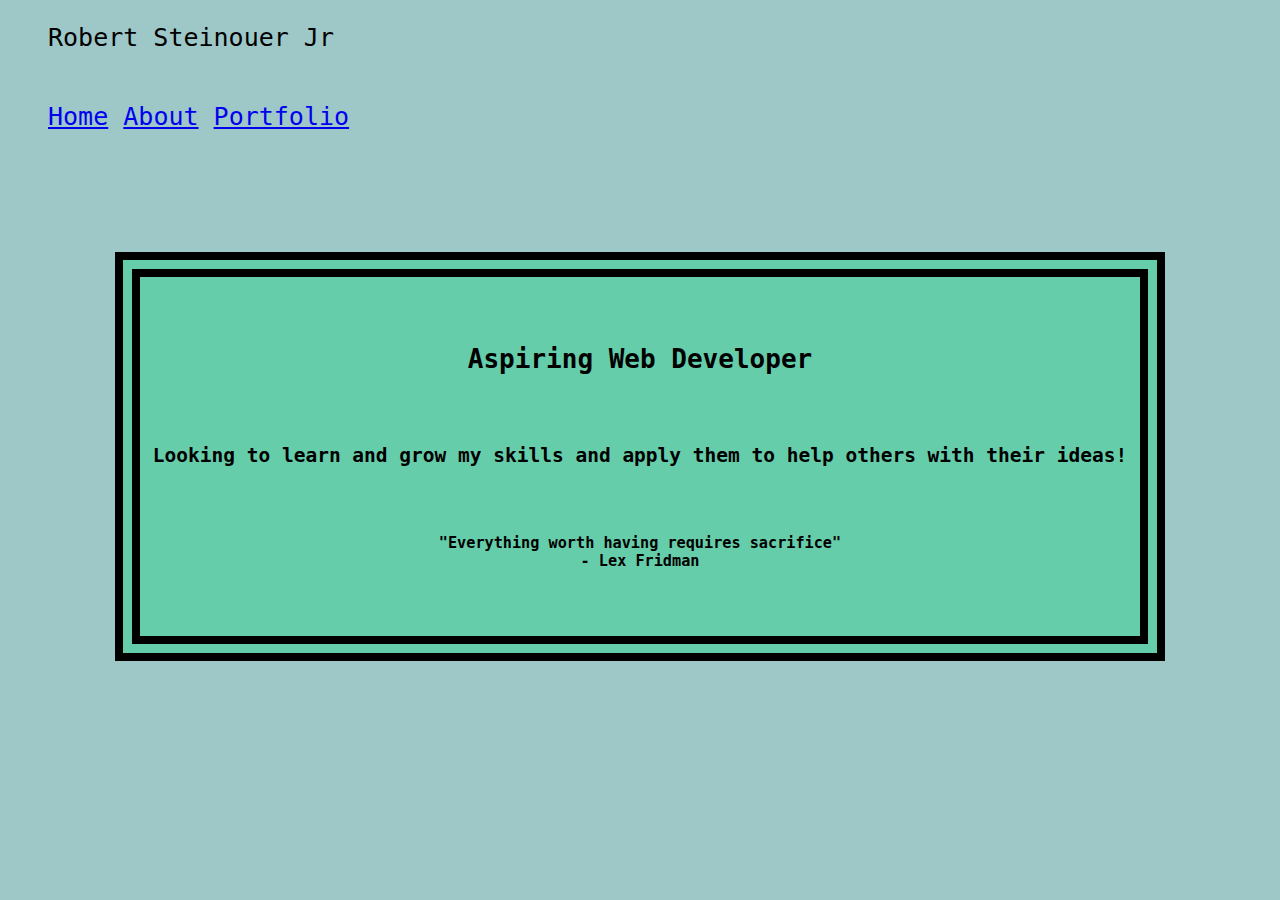
==== index.html @ 4e170186 "javascript alert added" ====
<!DOCTYPE html>
<html lang="en">
<head>
    <meta charset="UTF-8">
    <meta http-equiv="X-UA-Compatible" content="IE=edge">
    <meta name="viewport" content="width=device-width, initial-scale=1.0">
    <link rel="stylesheet" href="style.css">
    <title>Document</title>
</head>
<body>
    <header>
        <span class="name">Robert Steinouer Jr</span>
        <br>
        <br>
        <br>
        <nav class="links">
            <ul>
                <a href="index.html">Home</a>
                <a href="about.html">About</a>
                <a href="portfolio.html">Portfolio</a>
            </ul>
        </nav>
    </header>
    <br>
    <br>
    <br>
    <br>
    <br>
    <section class="homepage">
    <h1>Aspiring Web Developer</h1>
    <br>
    <br>
    <h2 class="personalgoal">Looking to learn and grow my skills and apply them to help others with their ideas!</h2>
    <br>
    <br>
    <h3 class="quote">"Everything worth having requires sacrifice" <br>- Lex Fridman</h3>
    </section>
    
</body>
<script src="javascript.js"></script>
</html>
---- style.css ----
h1{
    text-align: center;
    font-family: monospace;
}


.name {
    float: left;
    padding-top: 15px;
    font-size: 25px;
    font-family: monospace;
    padding-left: 40px;
}

.links {
    float: left;
    font-size: 25px;
    font-family: monospace;
    padding-top: 15px;
    
    
}

.personalgoal {
    text-align: center;
    font-family: monospace;
}

.quote {
    text-align: center;
    font-family: monospace;
}

.hobby1 {
    text-align: center;
    border: 5px solid black;
    width: 1000px;
    margin: auto;
    margin-top: 25px;
    background-color: mediumaquamarine;
}

.hobby2 {
    text-align: center;
    border: 5px solid black;
    width: 1000px;
    margin: auto;
    background-color: mediumaquamarine;
}

.hobby3 {
    text-align: center;
    border: 5px solid black;
    width: 1000px;
    margin: auto;
    background-color: mediumaquamarine;
}

.hobbytitle1 {
    font-family: monospace;
    font-size: 25px;
}

.hobbytitle2 {
    font-family: monospace;
    font-size: 25px;
}

.hobbytitle3 {
    font-family: monospace;
    font-size: 25px;
}

.projectt {
    font-family: monospace;
    font-size: 50px;
    
}

.project1 {
    border: 5px groove black;
    width: 850px;
    margin: auto;
    background-color: mediumaquamarine;
    
    
}

.zoo {
    
    padding-left: 275px;
    
}

.grocery {
    padding-left: 275px;
}

.vault {
    padding-left: 75px;
}

.portpara {
    padding-left: 25px;
    font-family: monospace;
    font-size: 25px
}


.project1name {
    font-family: monospace;
    text-align: center;
}

.project2name {
    font-family: monospace;
    text-align: center;
}

.project3name {
    font-family: monospace;
    text-align: center;
}

.project2 {
    border: 5px groove black;
    width: 800px;
    margin: auto;
    background-color: mediumaquamarine;
    
}

.project3 {
    border: 5px groove black;
    width: 800px;
    margin: auto;

    background-color: mediumaquamarine;
}

body {
    background-color: rgb(158, 199, 199);
}

.homepage {
    border: 25px double black;
    width: 1000px;
    margin: auto;
    margin-top: 100px;
    background-color: mediumaquamarine;
    padding-top: 50px;
    padding-bottom: 50px;
    
}

.littlemebox {
    border: 5px solid black;
    width: 1000px;
    margin: auto;
    background-color: mediumaquamarine;
}

.littleme {
    font-family: monospace;
    text-align: center;
    font-size: 25px;
}
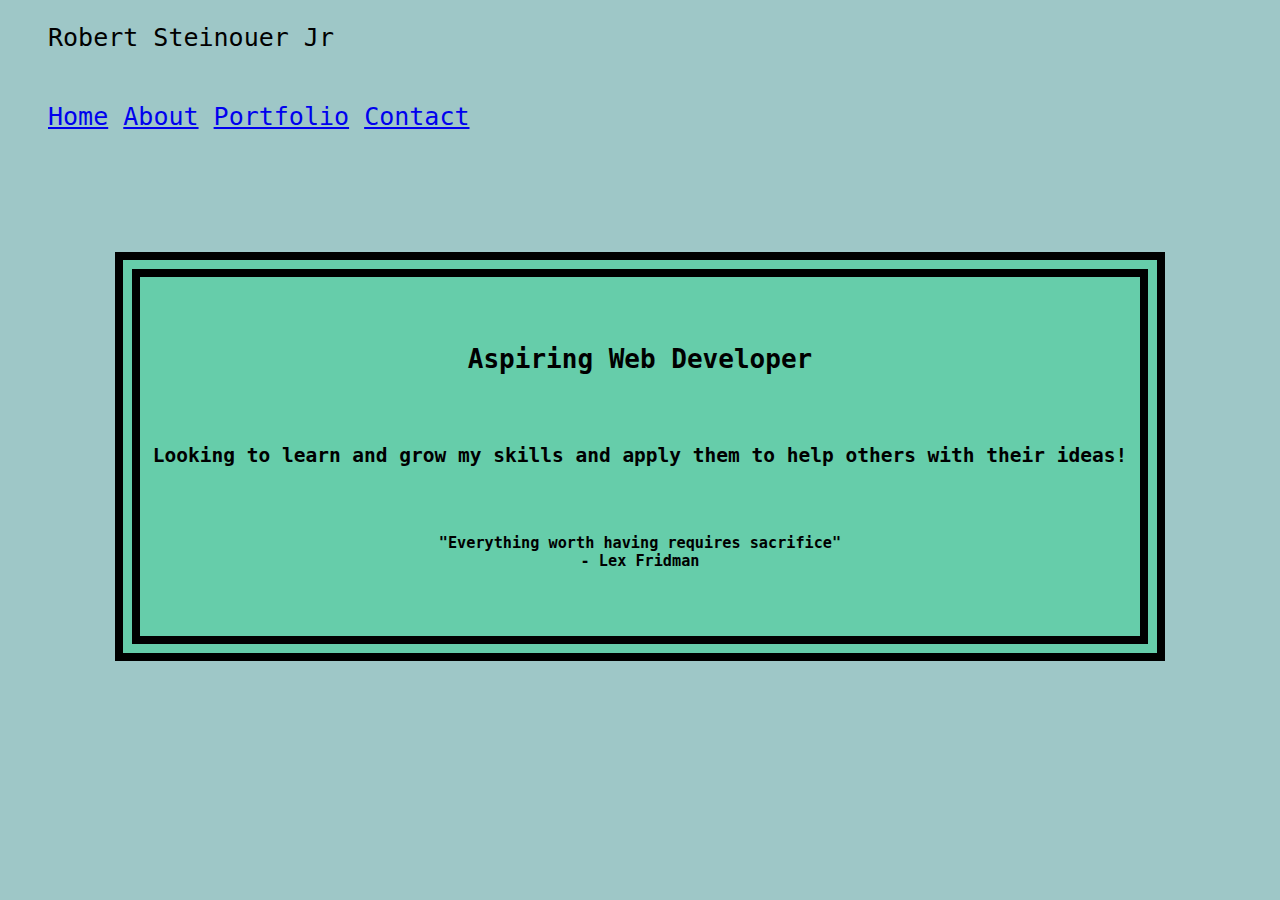
==== commit cc6b3358: "added contact page beginning and added to the nav bar" ====
--- a/index.html
+++ b/index.html
@@ -18,6 +18,7 @@
                 <a href="index.html">Home</a>
                 <a href="about.html">About</a>
                 <a href="portfolio.html">Portfolio</a>
+                <a href="contact.html">Contact</a>
             </ul>
         </nav>
     </header>
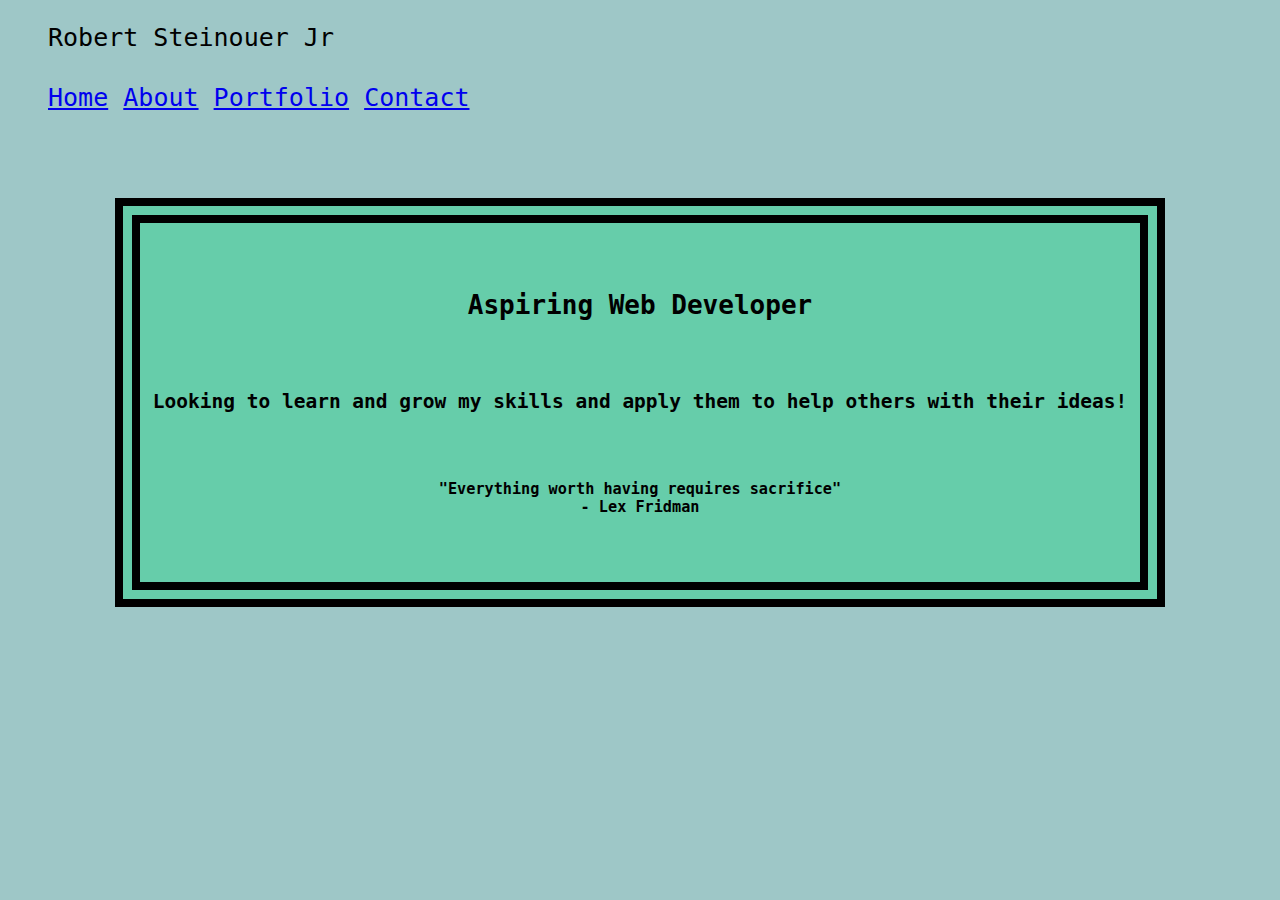
==== commit f5e5cb57: "cleaned up br lines in all files and adjusted nav bar for space between the name" ====
--- a/index.html
+++ b/index.html
@@ -10,9 +10,6 @@
 <body>
     <header>
         <span class="name">Robert Steinouer Jr</span>
-        <br>
-        <br>
-        <br>
         <nav class="links">
             <ul>
                 <a href="index.html">Home</a>
--- a/style.css
+++ b/style.css
@@ -14,11 +14,16 @@
 
 .links {
     float: left;
-    font-size: 25px;
-    font-family: monospace;
-    padding-top: 15px;
-    
-    
+    position: absolute;
+    font-size: 25px;
+    font-family: monospace;
+    margin-top: 50px;
+}
+
+.links:hover {
+    letter-spacing: 0.15em;
+    text-transform: uppercase;
+    transition: 0.5s;
 }
 
 .personalgoal {
@@ -71,10 +76,15 @@
     font-size: 25px;
 }
 
+.ap {
+    font-family: monospace;
+    padding: 25px;
+    font-size: 25px;
+}
+
 .projectt {
     font-family: monospace;
-    font-size: 50px;
-    
+    font-size: 50px;   
 }
 
 .project1 {
@@ -82,14 +92,10 @@
     width: 850px;
     margin: auto;
     background-color: mediumaquamarine;
-    
-    
 }
 
 .zoo {
-    
     padding-left: 275px;
-    
 }
 
 .grocery {
@@ -103,7 +109,7 @@
 .portpara {
     padding-left: 25px;
     font-family: monospace;
-    font-size: 25px
+    font-size: 25px;
 }
 
 
@@ -127,14 +133,12 @@
     width: 800px;
     margin: auto;
     background-color: mediumaquamarine;
-    
 }
 
 .project3 {
     border: 5px groove black;
     width: 800px;
     margin: auto;
-
     background-color: mediumaquamarine;
 }
 
@@ -150,18 +154,56 @@
     background-color: mediumaquamarine;
     padding-top: 50px;
     padding-bottom: 50px;
+}
+
+.littlemebox {
+    border: 5px solid black;
+    width: 1000px;
+    margin: auto;
+    background-color: mediumaquamarine;
+}
+
+.littleme {
+    font-family: monospace;
+    text-align: center;
+    font-size: 25px;
+}
+
+.container {
+    display: flex;
+    border: 15px double black;
+    margin: 100px;
+    padding: 20px;
+    background-color: mediumaquamarine;
+    font-family: monospace;
+    justify-content: center;
+}
+
+.contacth {
+    font-size: 30px;
+}
+
+.vname {
+    padding-top: 10px;
+    padding-bottom: 10px;
+    font-size: 25px;
+}
+
+.vemail {
+    padding-bottom: 10px;
+    font-size: 25px;
+}
+
+.vmessages {
+    padding-bottom: 10px;
+    font-size: 25px;
+    resize: none;
+}
+
+.submitb {
+    padding-top: 15px;
+}
+
+@media screen {
     
-}
-
-.littlemebox {
-    border: 5px solid black;
-    width: 1000px;
-    margin: auto;
-    background-color: mediumaquamarine;
-}
-
-.littleme {
-    font-family: monospace;
-    text-align: center;
-    font-size: 25px;
 }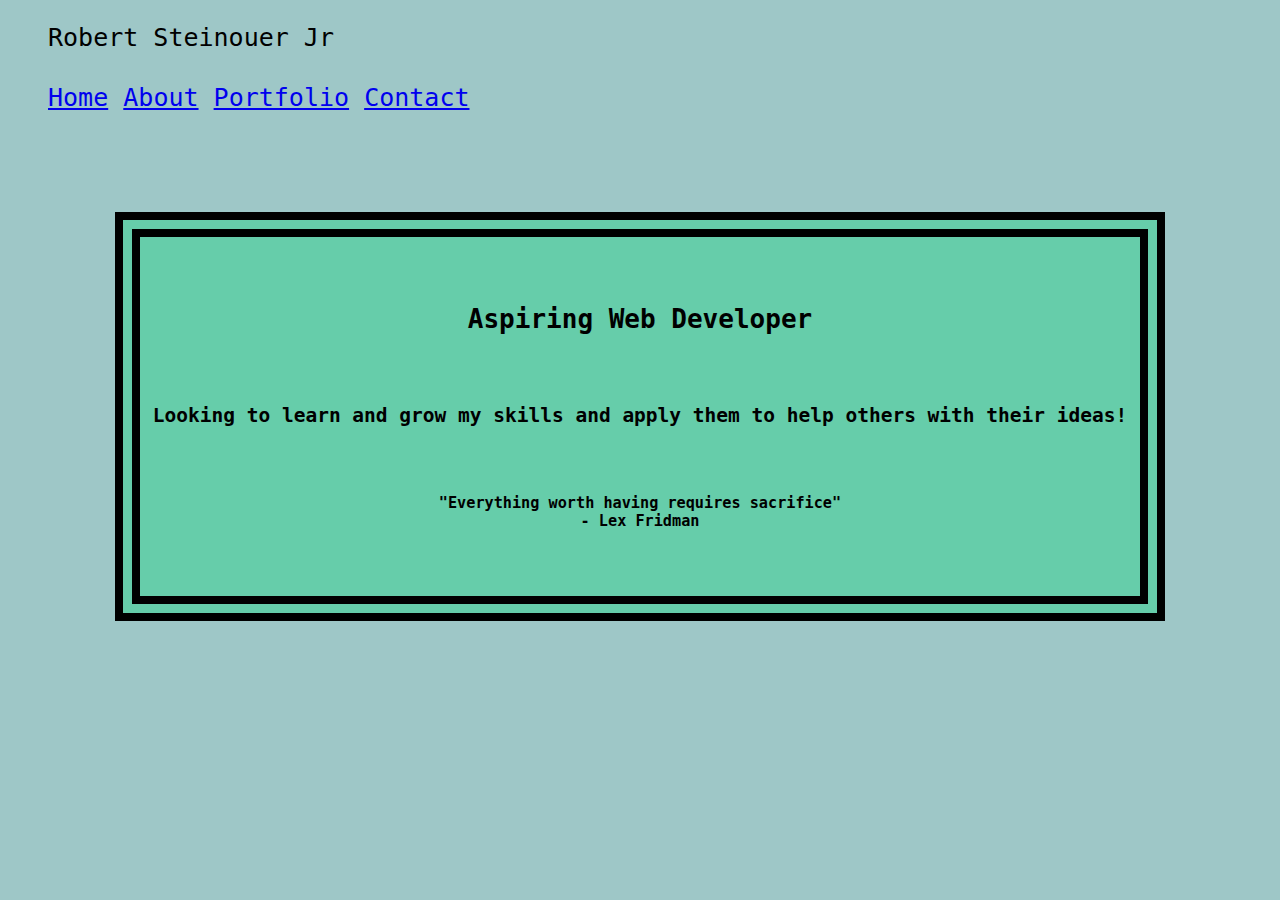
==== commit d067d998: "adjusted more br removal on homepage" ====
--- a/index.html
+++ b/index.html
@@ -22,8 +22,6 @@
     <br>
     <br>
     <br>
-    <br>
-    <br>
     <section class="homepage">
     <h1>Aspiring Web Developer</h1>
     <br>
--- a/style.css
+++ b/style.css
@@ -21,9 +21,10 @@
 }
 
 .links:hover {
-    letter-spacing: 0.15em;
-    text-transform: uppercase;
-    transition: 0.5s;
+    content: '';
+    transform: skew(-20deg);
+    transition: 0.25s;
+    background-color: greenyellow;
 }
 
 .personalgoal {
@@ -84,7 +85,7 @@
 
 .projectt {
     font-family: monospace;
-    font-size: 50px;   
+    font-size: 40px;   
 }
 
 .project1 {
@@ -150,7 +151,7 @@
     border: 25px double black;
     width: 1000px;
     margin: auto;
-    margin-top: 100px;
+    margin-top: 150px;
     background-color: mediumaquamarine;
     padding-top: 50px;
     padding-bottom: 50px;
@@ -160,6 +161,7 @@
     border: 5px solid black;
     width: 1000px;
     margin: auto;
+    margin-top: 50px;
     background-color: mediumaquamarine;
 }
 
@@ -171,8 +173,11 @@
 
 .container {
     display: flex;
+    position: relative;
     border: 15px double black;
-    margin: 100px;
+    margin-top: 200px;
+    margin-left: 100px;
+    margin-right: 100px;
     padding: 20px;
     background-color: mediumaquamarine;
     font-family: monospace;
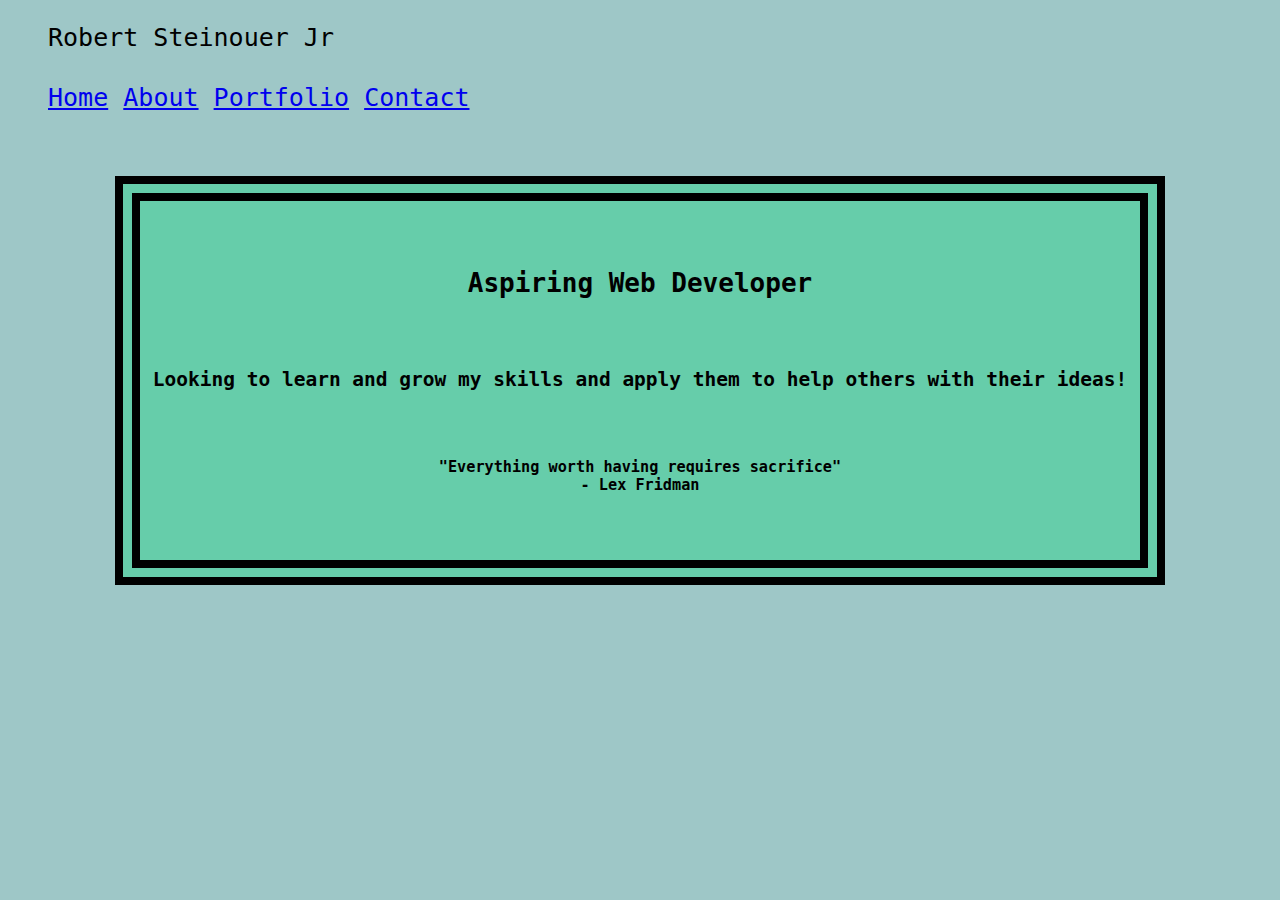
==== commit 4d75dc31: "br cleaning on homepage" ====
--- a/index.html
+++ b/index.html
@@ -20,8 +20,6 @@
         </nav>
     </header>
     <br>
-    <br>
-    <br>
     <section class="homepage">
     <h1>Aspiring Web Developer</h1>
     <br>
@@ -31,7 +29,6 @@
     <br>
     <h3 class="quote">"Everything worth having requires sacrifice" <br>- Lex Fridman</h3>
     </section>
-    
 </body>
 <script src="javascript.js"></script>
 </html>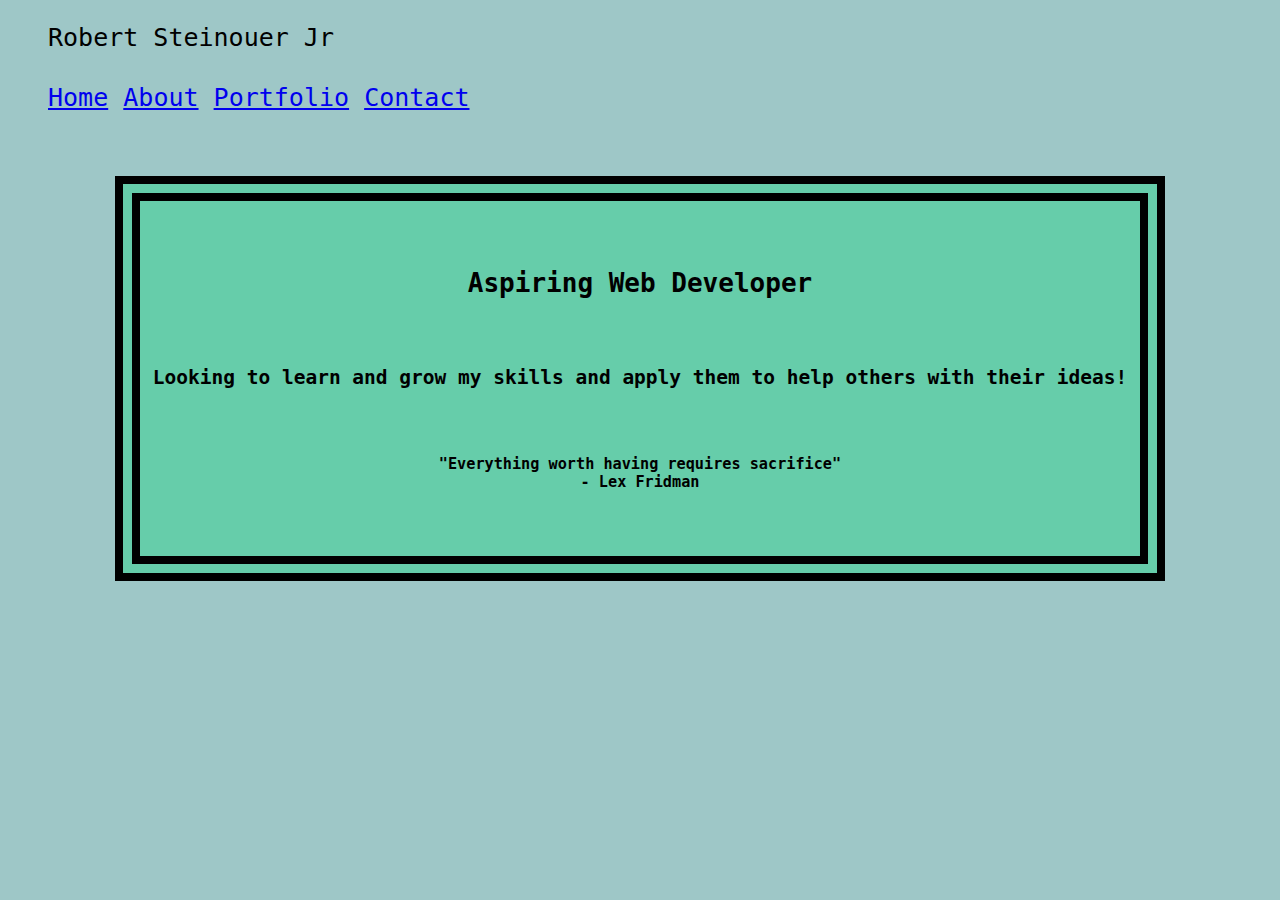
==== commit 63447395: "finished br cleaning on home page" ====
--- a/index.html
+++ b/index.html
@@ -22,11 +22,7 @@
     <br>
     <section class="homepage">
     <h1>Aspiring Web Developer</h1>
-    <br>
-    <br>
     <h2 class="personalgoal">Looking to learn and grow my skills and apply them to help others with their ideas!</h2>
-    <br>
-    <br>
     <h3 class="quote">"Everything worth having requires sacrifice" <br>- Lex Fridman</h3>
     </section>
 </body>
--- a/style.css
+++ b/style.css
@@ -29,11 +29,13 @@
 
 .personalgoal {
     text-align: center;
+    padding-top: 50px;
     font-family: monospace;
 }
 
 .quote {
     text-align: center;
+    padding-top: 50px;
     font-family: monospace;
 }
 
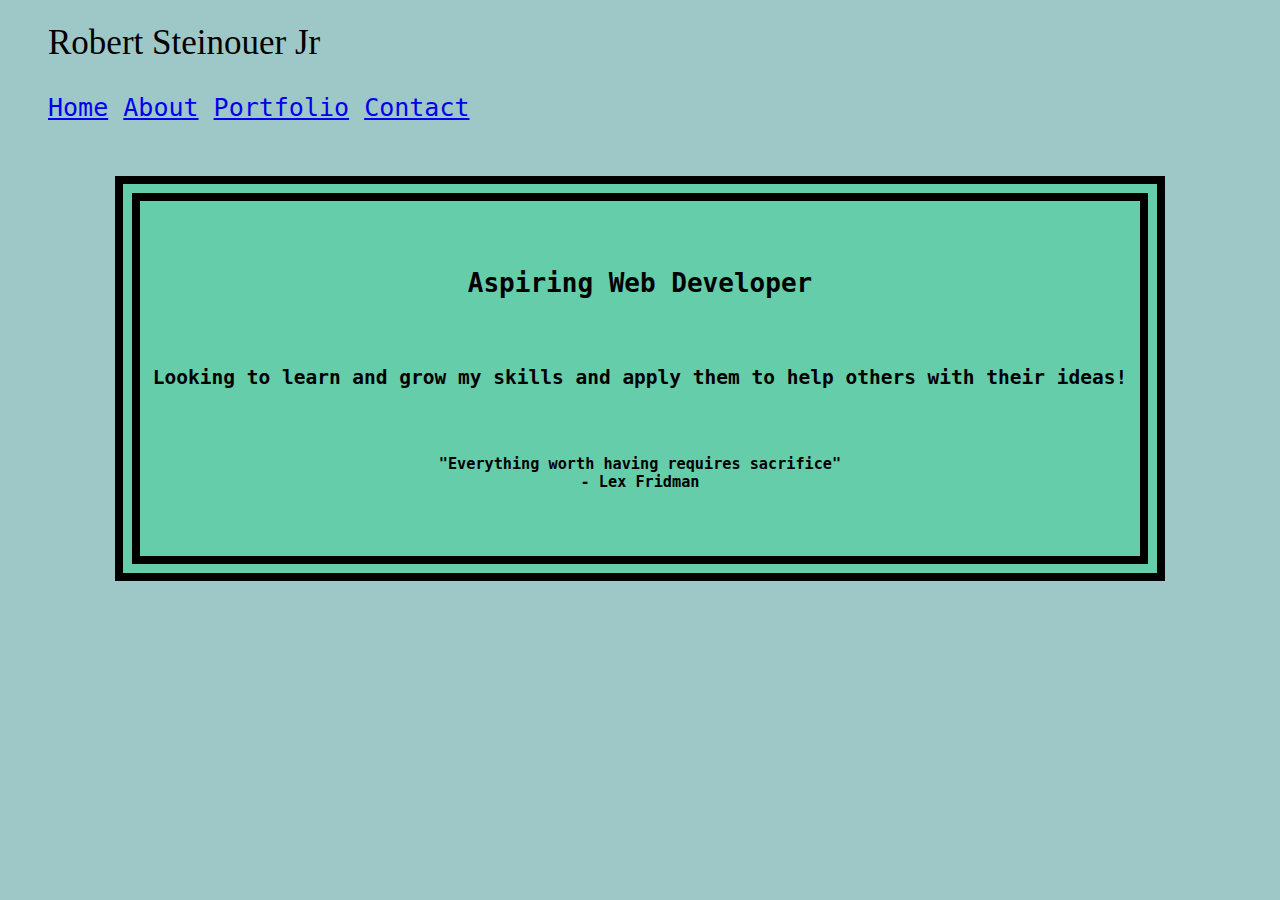
==== commit a32b92ae: "changed document title" ====
--- a/index.html
+++ b/index.html
@@ -5,7 +5,7 @@
     <meta http-equiv="X-UA-Compatible" content="IE=edge">
     <meta name="viewport" content="width=device-width, initial-scale=1.0">
     <link rel="stylesheet" href="style.css">
-    <title>Document</title>
+    <title>Rob S. Personal site</title>
 </head>
 <body>
     <header>
@@ -22,8 +22,8 @@
     <br>
     <section class="homepage">
     <h1>Aspiring Web Developer</h1>
-    <h2 class="personalgoal">Looking to learn and grow my skills and apply them to help others with their ideas!</h2>
-    <h3 class="quote">"Everything worth having requires sacrifice" <br>- Lex Fridman</h3>
+    <h2 class="personalquote">Looking to learn and grow my skills and apply them to help others with their ideas!</h2>
+    <h3 class="personalquote">"Everything worth having requires sacrifice" <br>- Lex Fridman</h3>
     </section>
 </body>
 <script src="javascript.js"></script>
--- a/style.css
+++ b/style.css
@@ -7,9 +7,10 @@
 .name {
     float: left;
     padding-top: 15px;
-    font-size: 25px;
-    font-family: monospace;
+    font-size: 35px;
+    font-family: brush script MT, cursive;
     padding-left: 40px;
+    margin-bottom: 25px;
 }
 
 .links {
@@ -17,7 +18,7 @@
     position: absolute;
     font-size: 25px;
     font-family: monospace;
-    margin-top: 50px;
+    margin-top: 60px;
 }
 
 .links:hover {
@@ -27,19 +28,13 @@
     background-color: greenyellow;
 }
 
-.personalgoal {
+.personalquote {
     text-align: center;
     padding-top: 50px;
     font-family: monospace;
 }
 
-.quote {
-    text-align: center;
-    padding-top: 50px;
-    font-family: monospace;
-}
-
-.hobby1 {
+.hobby {
     text-align: center;
     border: 5px solid black;
     width: 1000px;
@@ -48,33 +43,7 @@
     background-color: mediumaquamarine;
 }
 
-.hobby2 {
-    text-align: center;
-    border: 5px solid black;
-    width: 1000px;
-    margin: auto;
-    background-color: mediumaquamarine;
-}
-
-.hobby3 {
-    text-align: center;
-    border: 5px solid black;
-    width: 1000px;
-    margin: auto;
-    background-color: mediumaquamarine;
-}
-
-.hobbytitle1 {
-    font-family: monospace;
-    font-size: 25px;
-}
-
-.hobbytitle2 {
-    font-family: monospace;
-    font-size: 25px;
-}
-
-.hobbytitle3 {
+.hobbytitle {
     font-family: monospace;
     font-size: 25px;
 }
@@ -87,13 +56,15 @@
 
 .projectt {
     font-family: monospace;
-    font-size: 40px;   
+    font-size: 40px;  
+    margin-top: 125px
 }
 
 .project1 {
     border: 5px groove black;
     width: 850px;
     margin: auto;
+    margin-top: 25px;
     background-color: mediumaquamarine;
 }
 
@@ -116,25 +87,17 @@
 }
 
 
-.project1name {
+.projectname {
     font-family: monospace;
     text-align: center;
 }
 
-.project2name {
-    font-family: monospace;
-    text-align: center;
-}
-
-.project3name {
-    font-family: monospace;
-    text-align: center;
-}
 
 .project2 {
     border: 5px groove black;
     width: 800px;
     margin: auto;
+    margin-top: 25px;
     background-color: mediumaquamarine;
 }
 
@@ -142,6 +105,7 @@
     border: 5px groove black;
     width: 800px;
     margin: auto;
+    margin-top: 25px;
     background-color: mediumaquamarine;
 }
 
@@ -163,7 +127,7 @@
     border: 5px solid black;
     width: 1000px;
     margin: auto;
-    margin-top: 50px;
+    margin-top: 150px;
     background-color: mediumaquamarine;
 }
 
@@ -210,7 +174,3 @@
 .submitb {
     padding-top: 15px;
 }
-
-@media screen {
-    
-}